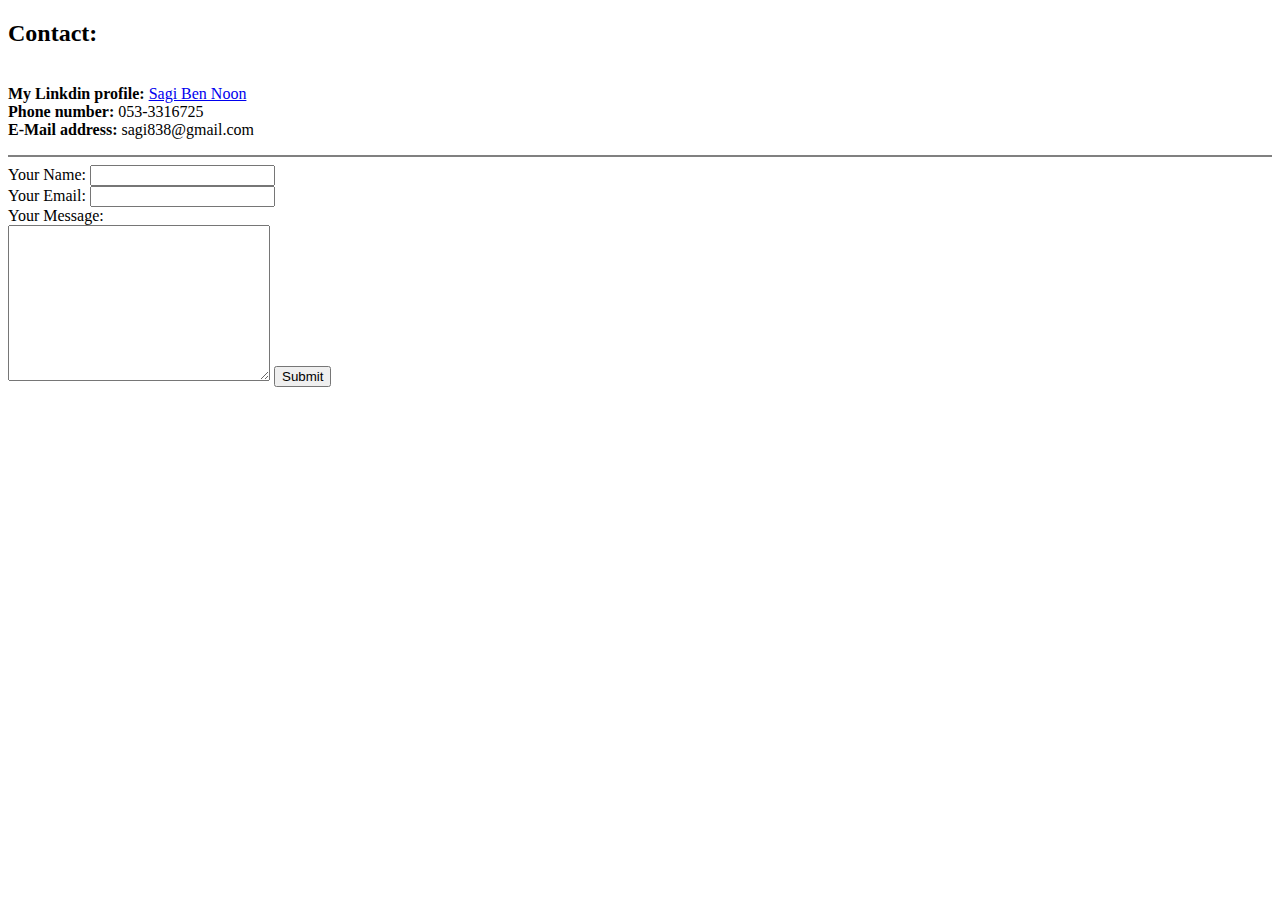
==== contact.html @ de7829ec "Add files via upload" ====
<!DOCTYPE html>
<html lang="en" dir="ltr">
  <head>
    <meta charset="utf-8">
    <title>Ways to contact</title>
  </head>
  <body>
    <p><h2><strong>Contact:</strong></h2>
    <br><strong>My Linkdin profile: </strong><a href="https://www.linkedin.com/in/sagi-ben-noon-0884191b8/">Sagi Ben Noon</a>
    <br><strong>Phone number:</strong> 053-3316725
    <br><strong>E-Mail address:</strong> sagi838@gmail.com
    </p>
    <hr size="2" noshade>
    <form action="mailto:sagi838@gmail.com" method="post" enctype="text/plain">
      <label> Your Name:</label>
      <input type="text" name="yourName"><br>
      <label>Your Email:</label>
      <input type="email" name="yourEmail"> <br>
      <label>Your Message:</label><br>
      <textarea name="yourMessage" rows="10" cols="30"></textarea>
      <input type="submit">
    </form>
  </body>
</html>
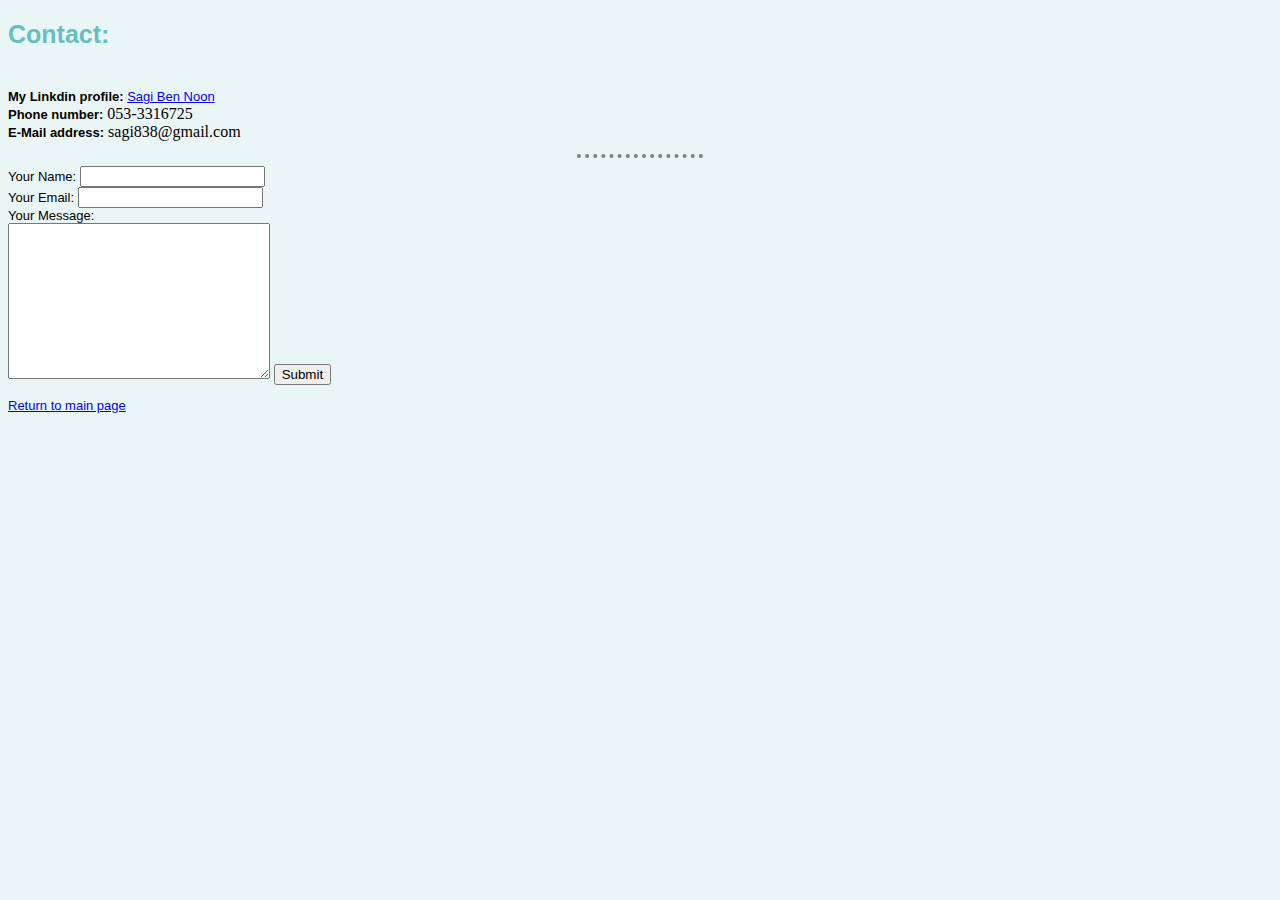
==== commit d6259145: "Add files via upload" ====
--- a/contact.html
+++ b/contact.html
@@ -1,24 +1,30 @@
 <!DOCTYPE html>
 <html lang="en" dir="ltr">
-  <head>
-    <meta charset="utf-8">
-    <title>Ways to contact</title>
-  </head>
-  <body>
-    <p><h2><strong>Contact:</strong></h2>
-    <br><strong>My Linkdin profile: </strong><a href="https://www.linkedin.com/in/sagi-ben-noon-0884191b8/">Sagi Ben Noon</a>
-    <br><strong>Phone number:</strong> 053-3316725
-    <br><strong>E-Mail address:</strong> sagi838@gmail.com
-    </p>
-    <hr size="2" noshade>
-    <form action="mailto:sagi838@gmail.com" method="post" enctype="text/plain">
-      <label> Your Name:</label>
-      <input type="text" name="yourName"><br>
-      <label>Your Email:</label>
-      <input type="email" name="yourEmail"> <br>
-      <label>Your Message:</label><br>
-      <textarea name="yourMessage" rows="10" cols="30"></textarea>
-      <input type="submit">
-    </form>
-  </body>
+
+<head>
+  <meta charset="utf-8">
+  <title>Ways to contact</title>
+  <link rel="stylesheet" href="css/styles.css">
+</head>
+
+<body>
+  <p>
+  <h2><strong id="contact">Contact:</strong></h2>
+  <br><strong>My Linkdin profile: </strong><a href="https://www.linkedin.com/in/sagi-ben-noon-0884191b8/">Sagi Ben Noon</a>
+  <br><strong>Phone number:</strong> 053-3316725
+  <br><strong>E-Mail address:</strong> sagi838@gmail.com
+  </p>
+  <hr>
+  <form action="mailto:sagi838@gmail.com" method="post" enctype="text/plain">
+    <label> Your Name:</label>
+    <input type="text" name="yourName"><br>
+    <label>Your Email:</label>
+    <input type="email" name="yourEmail"> <br>
+    <label>Your Message:</label><br>
+    <textarea name="yourMessage" rows="10" cols="30"></textarea>
+    <input type="submit">
+  </form>
+  <p><a href="https://sagibn.github.io/CV/">Return to main page</a></p>
+</body>
+
 </html>
--- a/css/styles.css
+++ b/css/styles.css
@@ -0,0 +1,48 @@
+body {
+  background-color: #EAF6F6;
+}
+
+hr {
+  border-style: dotted none none none;
+  text-align: center;
+  width: 10%;
+  border-width: 4px;
+  border-color: GREY;
+}
+
+h1 {
+  color: #66BFBF;
+  font-family: Arial, Helvetica, sans-serif;
+}
+
+h2 {
+  color: #66BFBF;
+  font-family: Arial, Helvetica, sans-serif;
+}
+
+p {
+  font-family: Arial, Helvetica, sans-serif;
+  font-size: 13px;
+}
+
+table {
+  font-family: Arial, Helvetica, sans-serif;
+  font-size: 14px;
+}
+
+form {
+  font-family: Arial, Helvetica, sans-serif;
+  font-size: 13px;
+}
+a {
+  font-family: Arial, Helvetica, sans-serif;
+  font-size: 13px;
+}
+strong {
+  font-family: Arial, Helvetica, sans-serif;
+  font-size: 13px;
+}
+
+#contact{
+  font-size: 25px;
+}
